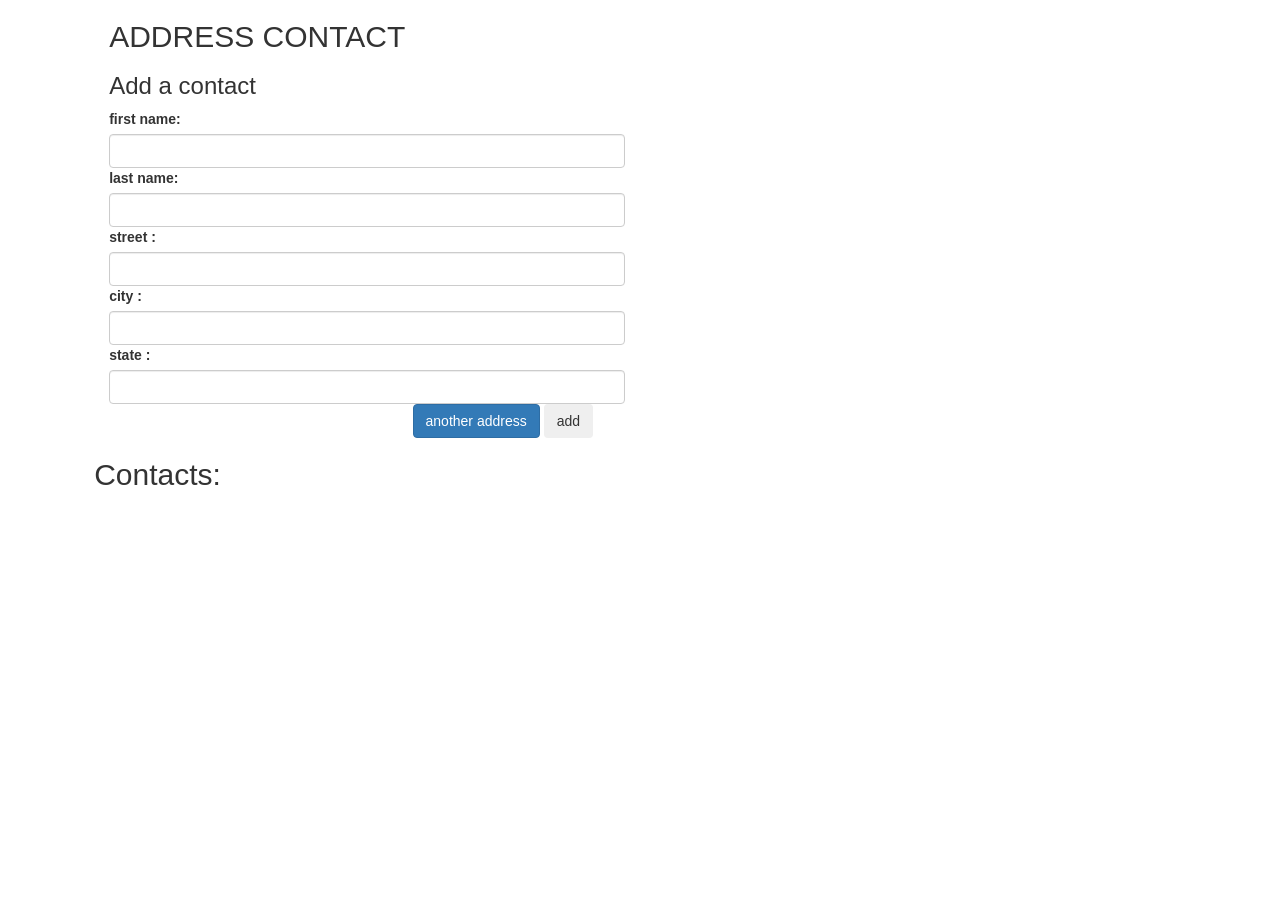
==== Address.html @ 016e1987 "innitial commit with the address.html" ====
<!DOCTYPE html>
<html lang="en">
<head>
  <meta content="viewport" name="device-width">
  <link href="bootstrap-3.3.7-dist/css/bootstrap.min.css" rel="stylesheet" type="text/css">
  <link href="css/style.css" rel="stylesheet" type="text/css">
  <script src="js/jquery.js"></script>
  <script src="js/script.js"></script>
  <title>contact address</title>
</head>
<body>
  <div class="row">
    <div class="col-md-5 col-md-offset-1">
      <h2>ADDRESS CONTACT</h2>
      <form >
        <h3>Add a contact</h3>
        <label>first name:</label>
        <input type="text" class="form-control" id="firstname">
        <label>last name:</label>
        <input type="text" class="form-control" id="lastname">
        <label> street :</label>
        <input type="text" class="form-control" id="street">
        <label> city :</label>
        <input type="text" class="form-control" id="city">
        <label>state :</label>
        <input type="text" class="form-control" id="state">
        <div class="row">
          <div class="col-md-offset-7">
            <button type="submit" class="btn btn-primary">another address</button>
            <button type="submit" class="btn btn-inverse">add</button>
          </div>
        </div>
      </form>
      <div class="row">
        <h2>Contacts:</h2>
      </div>
    </div>
  </div>
</body>
</html>
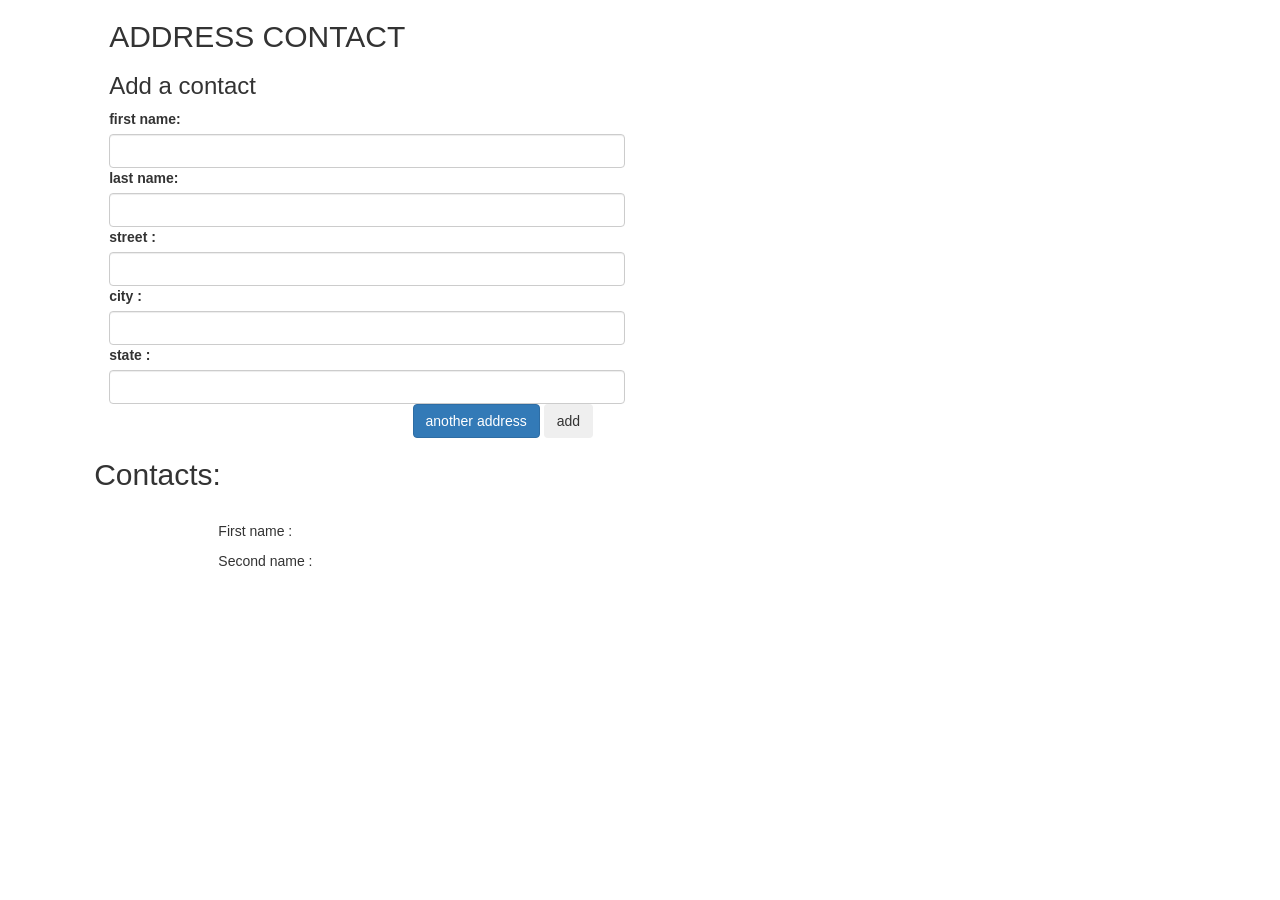
==== commit 0d49722b: "added the javascript and the css and created the div for showing contact" ====
--- a/Address.html
+++ b/Address.html
@@ -12,18 +12,18 @@
   <div class="row">
     <div class="col-md-5 col-md-offset-1">
       <h2>ADDRESS CONTACT</h2>
-      <form >
+      <form id="address">
         <h3>Add a contact</h3>
         <label>first name:</label>
-        <input type="text" class="form-control" id="firstname">
+        <input type="text" class="form-control" id="new-firstname">
         <label>last name:</label>
-        <input type="text" class="form-control" id="lastname">
+        <input type="text" class="form-control" id="new-lastname">
         <label> street :</label>
-        <input type="text" class="form-control" id="street">
+        <input type="text" class="form-control" id="new-street">
         <label> city :</label>
-        <input type="text" class="form-control" id="city">
+        <input type="text" class="form-control" id="new-city">
         <label>state :</label>
-        <input type="text" class="form-control" id="state">
+        <input type="text" class="form-control" id="new-state">
         <div class="row">
           <div class="col-md-offset-7">
             <button type="submit" class="btn btn-primary">another address</button>
@@ -33,6 +33,16 @@
       </form>
       <div class="row">
         <h2>Contacts:</h2>
+        <ul id="Contacts">
+
+        </ul>
+      </div>
+    </div>
+    <div class="col-md-5 col-md-offset-2">
+      <div id="show-contact">
+        <h2></h2>
+        <p>First name : <span class="firstname"></span></p>
+        <p>Second name : <span class="firstname"></span></p>
       </div>
     </div>
   </div>
--- a/css/style.css
+++ b/css/style.css
@@ -0,0 +1,10 @@
+#show-content{
+  display: none;
+}
+.contact{
+  cursor: pointer;
+  color:#0088cc;
+}
+.contact:hover{
+  text-decoration: underline;
+}
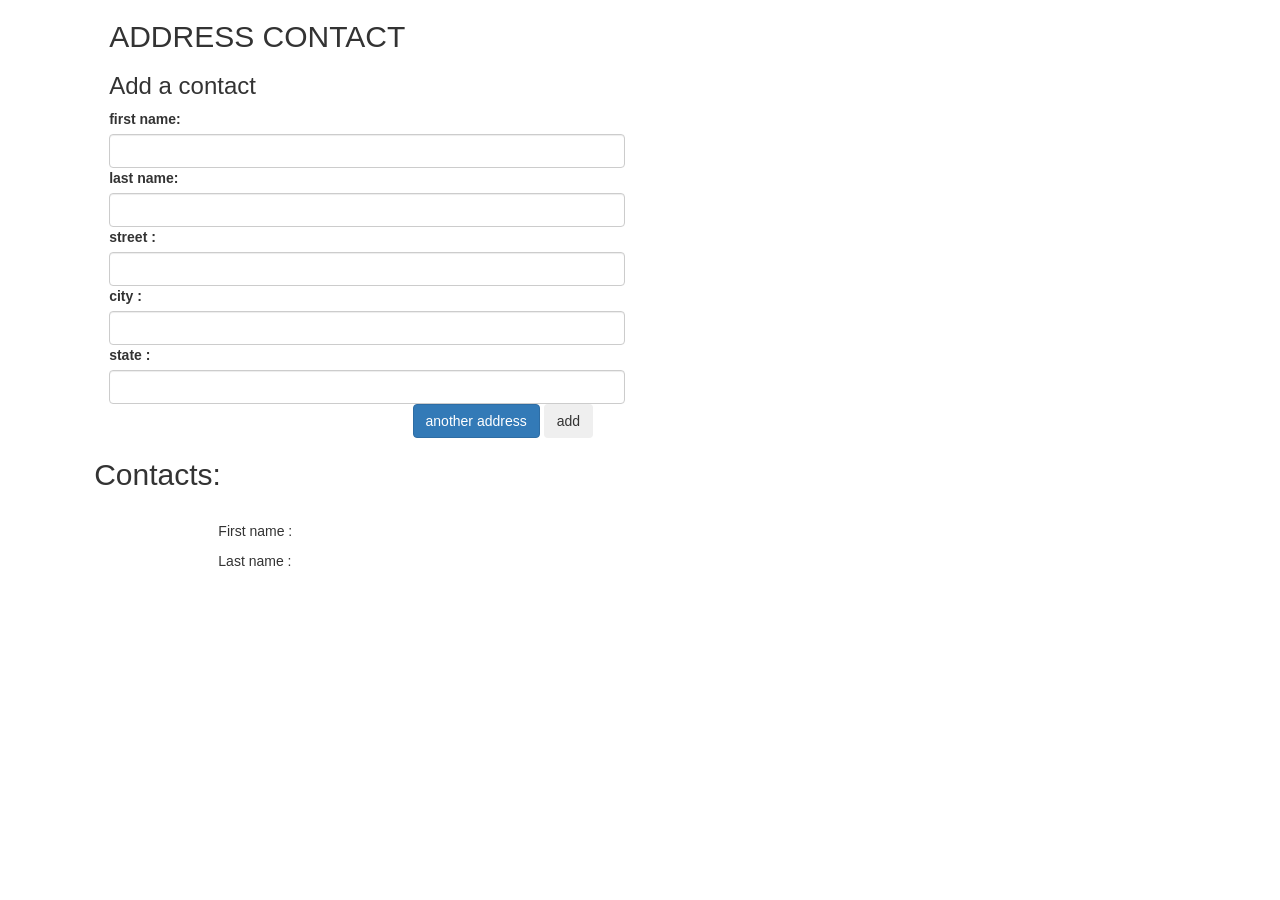
==== commit fdeb2b11: "added the last click method as no to show all the comments" ====
--- a/Address.html
+++ b/Address.html
@@ -41,8 +41,8 @@
     <div class="col-md-5 col-md-offset-2">
       <div id="show-contact">
         <h2></h2>
-        <p>First name : <span class="firstname"></span></p>
-        <p>Second name : <span class="firstname"></span></p>
+        <p>First name : <span class="first-name"></span></p>
+        <p>Last name : <span class="last-name"></span></p>
       </div>
     </div>
   </div>
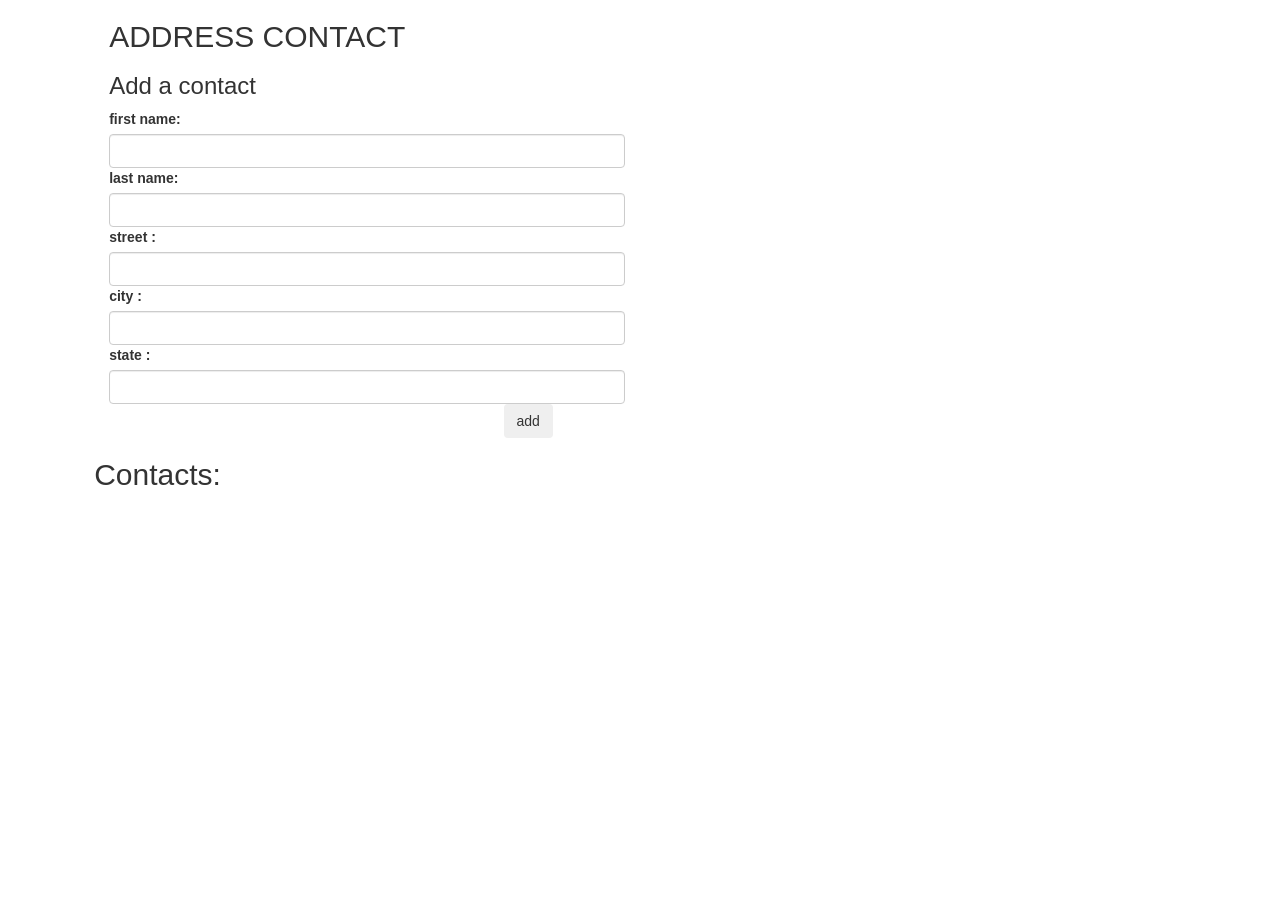
==== commit 58a91174: "added the other input fields for the address" ====
--- a/Address.html
+++ b/Address.html
@@ -25,8 +25,7 @@
         <label>state :</label>
         <input type="text" class="form-control" id="new-state">
         <div class="row">
-          <div class="col-md-offset-7">
-            <button type="submit" class="btn btn-primary">another address</button>
+          <div class="col-md-offset-9">
             <button type="submit" class="btn btn-inverse">add</button>
           </div>
         </div>
--- a/css/style.css
+++ b/css/style.css
@@ -1,4 +1,4 @@
-#show-content{
+#show-contact{
   display: none;
 }
 .contact{
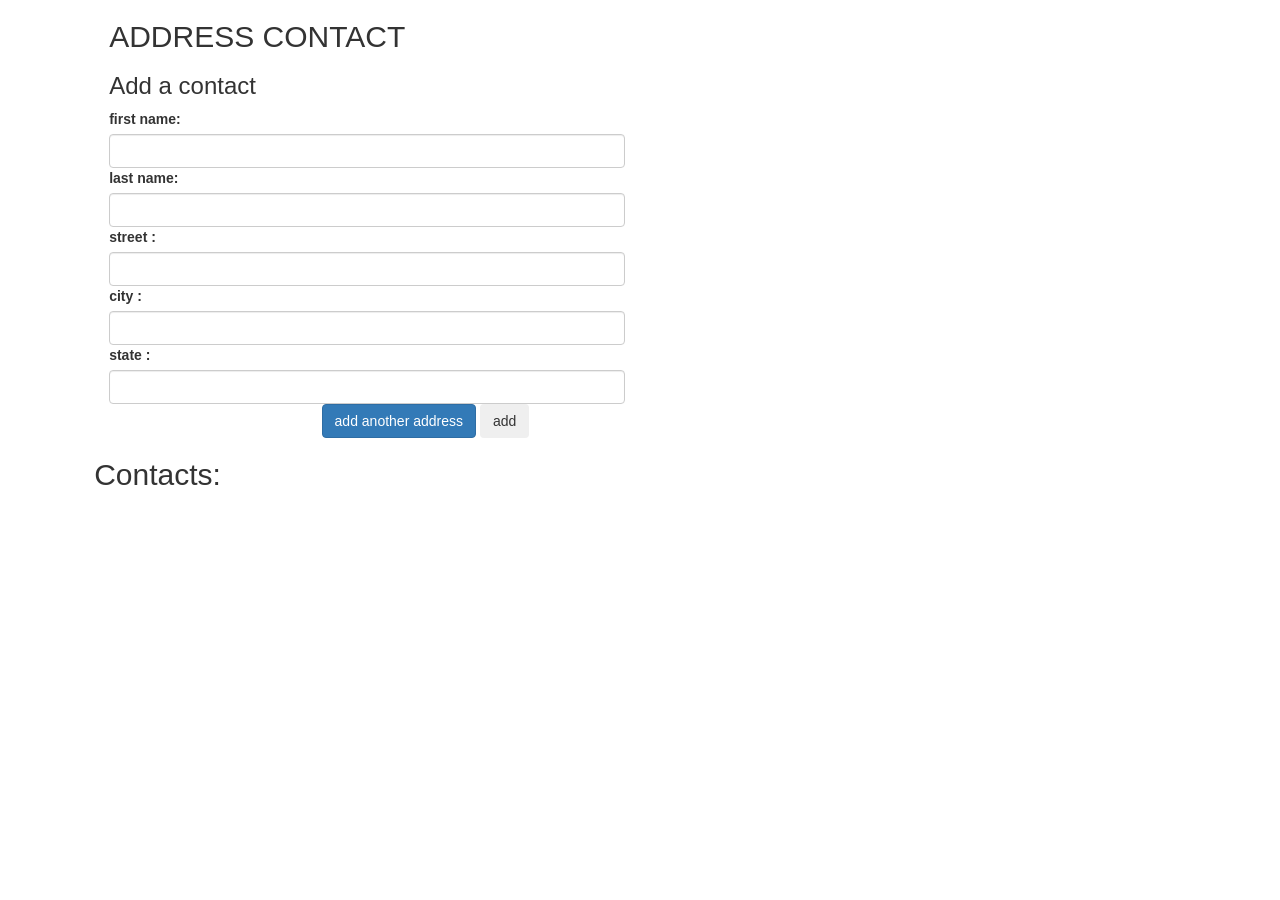
==== commit 2165b2ba: "added the joining of one object to an other object and reset fields for the input" ====
--- a/Address.html
+++ b/Address.html
@@ -18,14 +18,19 @@
         <input type="text" class="form-control" id="new-firstname">
         <label>last name:</label>
         <input type="text" class="form-control" id="new-lastname">
-        <label> street :</label>
-        <input type="text" class="form-control" id="new-street">
-        <label> city :</label>
-        <input type="text" class="form-control" id="new-city">
-        <label>state :</label>
-        <input type="text" class="form-control" id="new-state">
+        <div class="new-addresses">
+          <div class="new-address">
+            <label> street :</label>
+            <input type="text" class="form-control" id="new-street">
+            <label> city :</label>
+            <input type="text" class="form-control" id="new-city">
+            <label>state :</label>
+            <input type="text" class="form-control" id="new-state">
+          </div>
+        </div>
         <div class="row">
-          <div class="col-md-offset-9">
+          <div class="col-md-offset-5">
+            <span class="btn btn-primary" id="add-address">add another address</span>
             <button type="submit" class="btn btn-inverse">add</button>
           </div>
         </div>
@@ -42,6 +47,10 @@
         <h2></h2>
         <p>First name : <span class="first-name"></span></p>
         <p>Last name : <span class="last-name"></span></p>
+        <p>Address : </p>
+        <ul id="addresses">
+
+        </ul>
       </div>
     </div>
   </div>
--- a/css/style.css
+++ b/css/style.css
@@ -1,5 +1,8 @@
 #show-contact{
   display: none;
+}
+#contacts{
+  cursor: pointer;
 }
 .contact{
   cursor: pointer;
